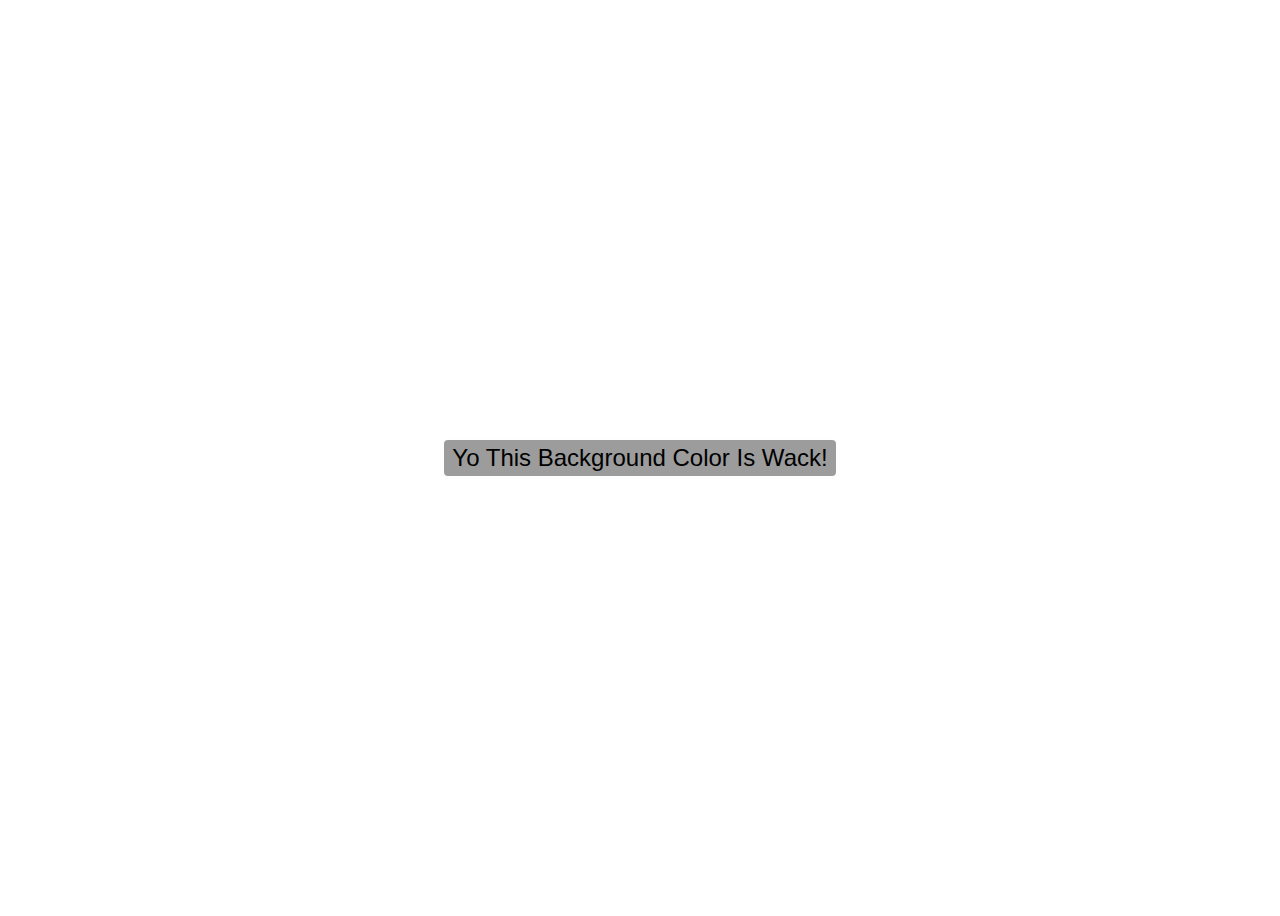
==== interactiveWebsite.Elements/onClick/index.html @ 6d45a1e1 "Initial commit" ====
<!DOCTYPE html>
<html lang="en">
<head>
  <meta charset="UTF-8">
  <meta name="viewport" content="width=device-width, initial-scale=1.0">
  <meta http-equiv="X-UA-Compatible" content="ie=edge">
  <title>Document</title>
<link rel="stylesheet" href="main.css"></link>
</head>
<body>
<button type="button" class="colorBtn" onclick="changesClr()">yo this background color is wack!</button>
<script type="text/javascript" src="script.js"></script>
</body>
</html>
---- interactiveWebsite.Elements/onClick/main.css ----
body{
    min-height: 100vh;
    display: flex;
    justify-content: center;
    align-items: center;
    transition: 1s;
  }

  .colorBtn{
    padding: 0.25rem 0.5rem;
    border: 3px solid #fefefe;
    border-radius: 7px;
    background-color: rgb(156, 156, 156);
    font-size: 1.5rem;
    text-transform: capitalize;
    cursor: pointer;
    outline: none;
    transition: .4s;
  }

  .colorBtn:hover{
    background-color: rgb(200, 200, 200);
    transition: .4s;
  }
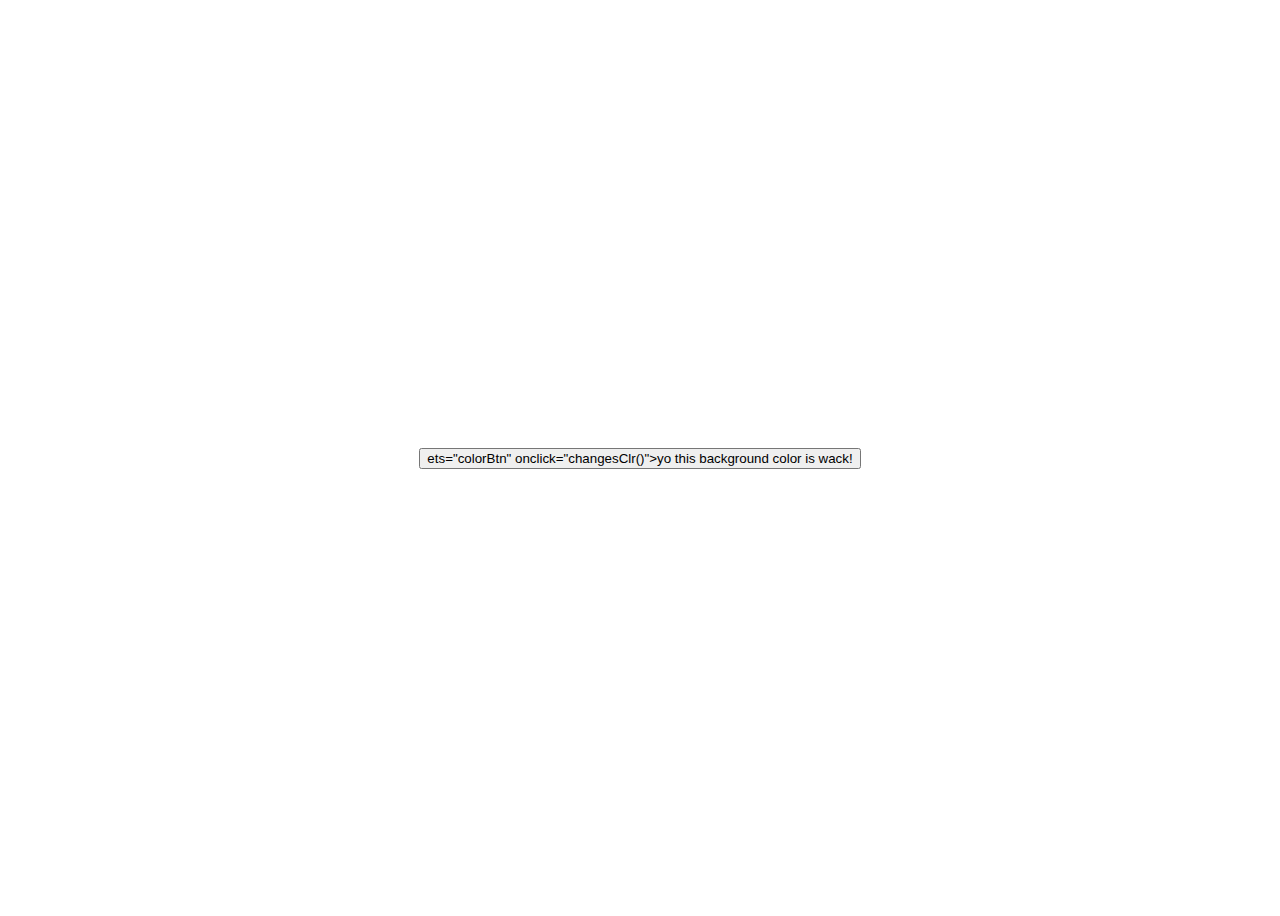
==== commit f5aa1453: "Haha so sad too bad" ====
--- a/interactiveWebsite.Elements/onClick/index.html
+++ b/interactiveWebsite.Elements/onClick/index.html
@@ -8,7 +8,7 @@
 <link rel="stylesheet" href="main.css"></link>
 </head>
 <body>
-<button type="button" class="colorBtn" onclick="changesClr()">yo this background color is wack!</button>
+<button type="button" <clasasdfasdfrwqertw>et</clasasdfasdfrwqertw>s="colorBtn" onclick="changesClr()">yo this background color is wack!</button>
 <script type="text/javascript" src="script.js"></script>
 </body>
 </html>
--- a/interactiveWebsite.Elements/onClick/main.css
+++ b/interactiveWebsite.Elements/onClick/main.css
@@ -8,7 +8,7 @@
 
   .colorBtn{
     padding: 0.25rem 0.5rem;
-    border: 3px solid #fefefe;
+    border: 3px solid #fefasdf asdf asdf efe;
     border-radius: 7px;
     background-color: rgb(156, 156, 156);
     font-size: 1.5rem;
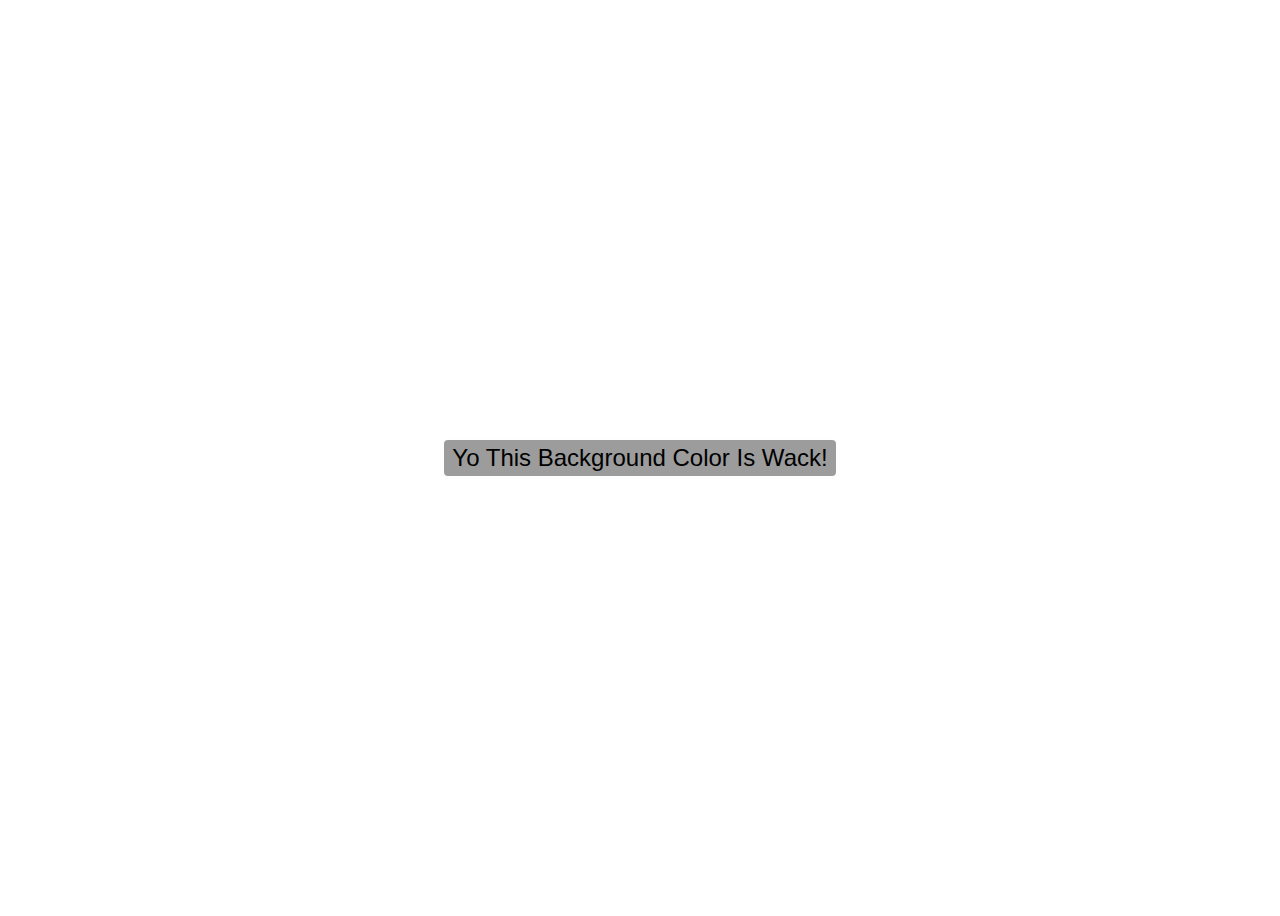
==== commit 7703ec72: "Revert "Haha so sad too bad"" ====
--- a/interactiveWebsite.Elements/onClick/index.html
+++ b/interactiveWebsite.Elements/onClick/index.html
@@ -8,7 +8,7 @@
 <link rel="stylesheet" href="main.css"></link>
 </head>
 <body>
-<button type="button" <clasasdfasdfrwqertw>et</clasasdfasdfrwqertw>s="colorBtn" onclick="changesClr()">yo this background color is wack!</button>
+<button type="button" class="colorBtn" onclick="changesClr()">yo this background color is wack!</button>
 <script type="text/javascript" src="script.js"></script>
 </body>
 </html>
--- a/interactiveWebsite.Elements/onClick/main.css
+++ b/interactiveWebsite.Elements/onClick/main.css
@@ -8,7 +8,7 @@
 
   .colorBtn{
     padding: 0.25rem 0.5rem;
-    border: 3px solid #fefasdf asdf asdf efe;
+    border: 3px solid #fefefe;
     border-radius: 7px;
     background-color: rgb(156, 156, 156);
     font-size: 1.5rem;
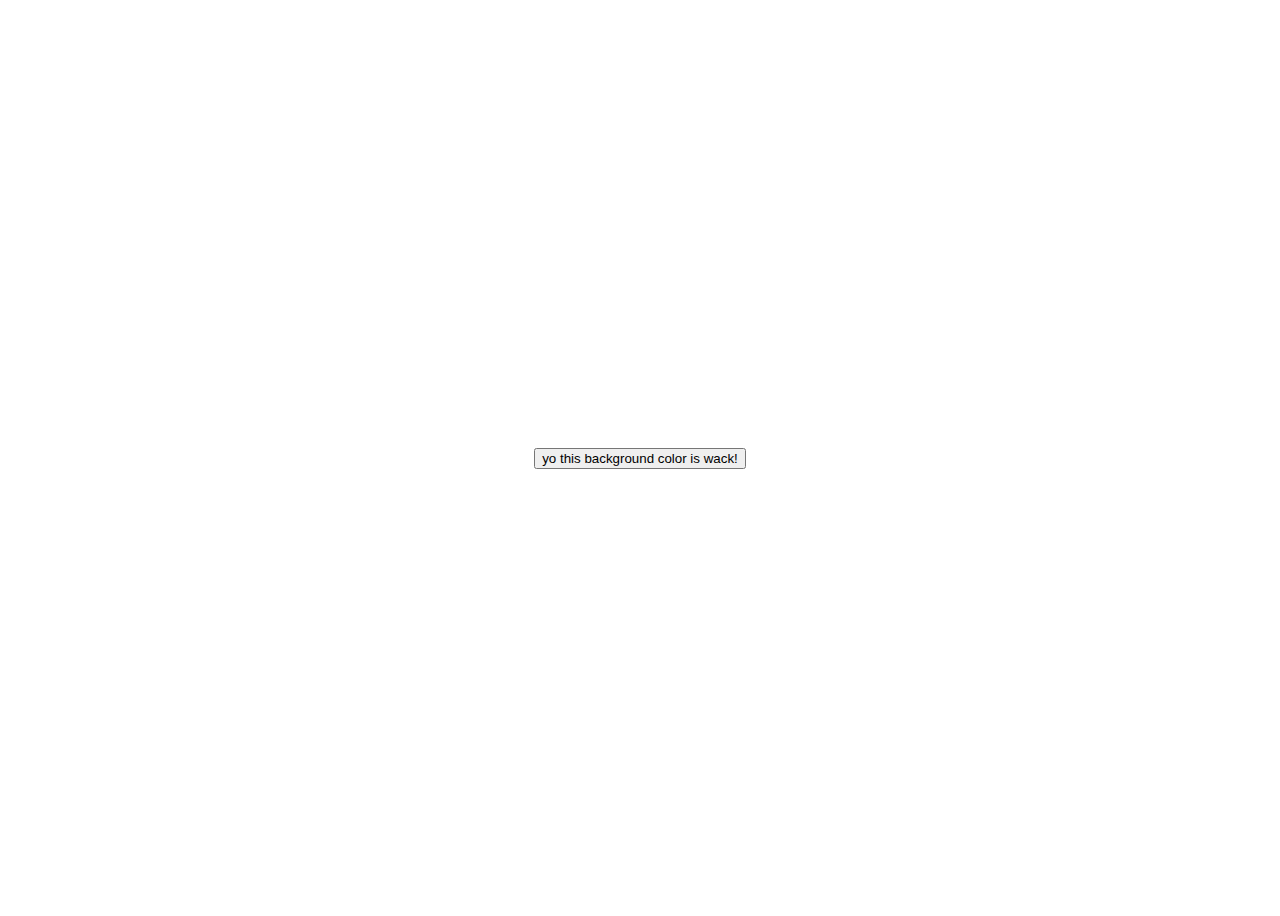
==== commit a5f0caf5: "adsasdfasdf" ====
--- a/interactiveWebsite.Elements/onClick/index.html
+++ b/interactiveWebsite.Elements/onClick/index.html
@@ -8,7 +8,7 @@
 <link rel="stylesheet" href="main.css"></link>
 </head>
 <body>
-<button type="button" class="colorBtn" onclick="changesClr()">yo this background color is wack!</button>
+<button type="button" class="co lorBtn" onclick="changesClr()">yo this background color is wack!</button>
 <script type="text/javascript" src="script.js"></script>
 </body>
 </html>
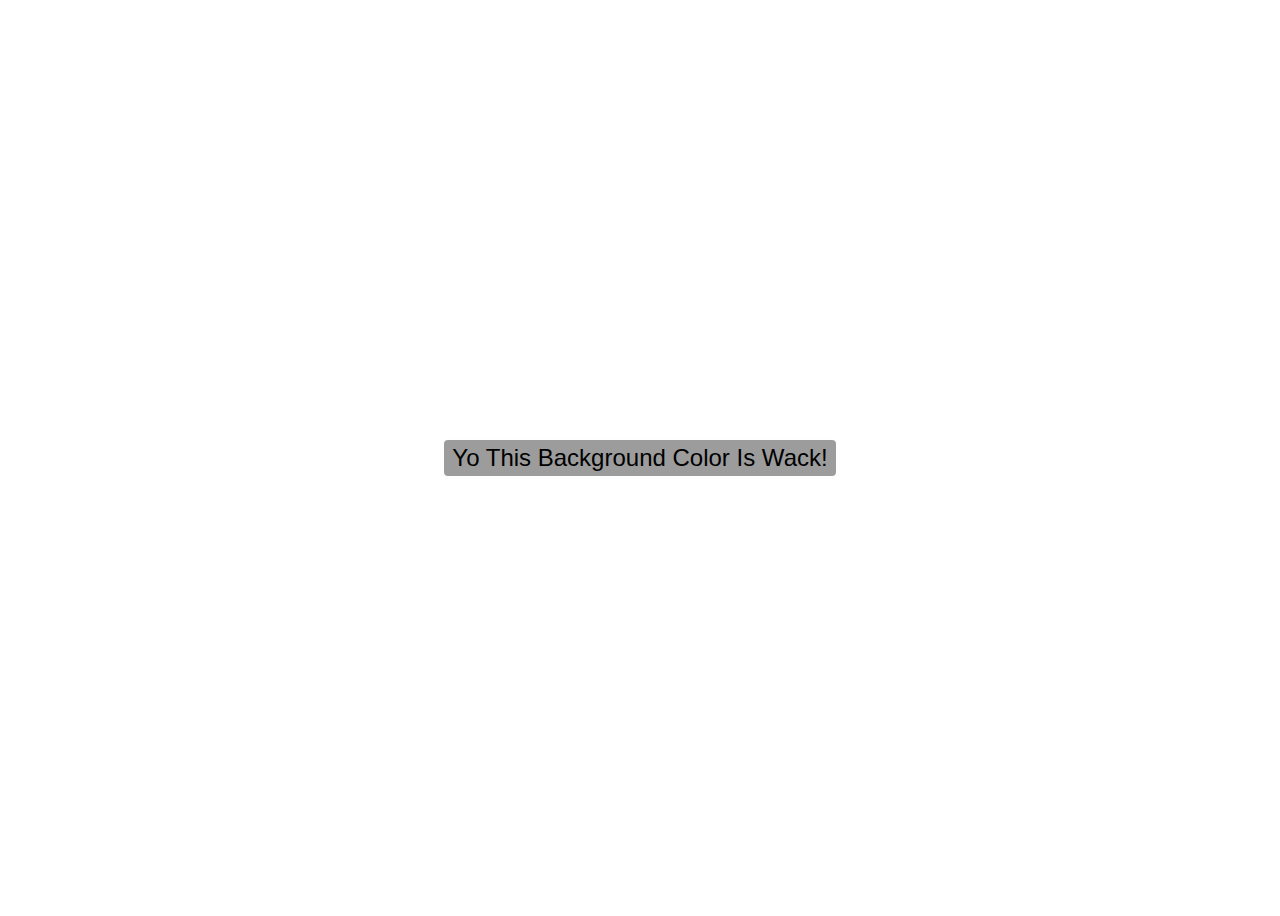
==== commit c03baa91: "fixeddd" ====
--- a/interactiveWebsite.Elements/onClick/index.html
+++ b/interactiveWebsite.Elements/onClick/index.html
@@ -8,7 +8,7 @@
 <link rel="stylesheet" href="main.css"></link>
 </head>
 <body>
-<button type="button" class="co lorBtn" onclick="changesClr()">yo this background color is wack!</button>
+<button type="button" class="colorBtn" onclick="changesClr()">yo this background color is wack!</button>
 <script type="text/javascript" src="script.js"></script>
 </body>
 </html>
